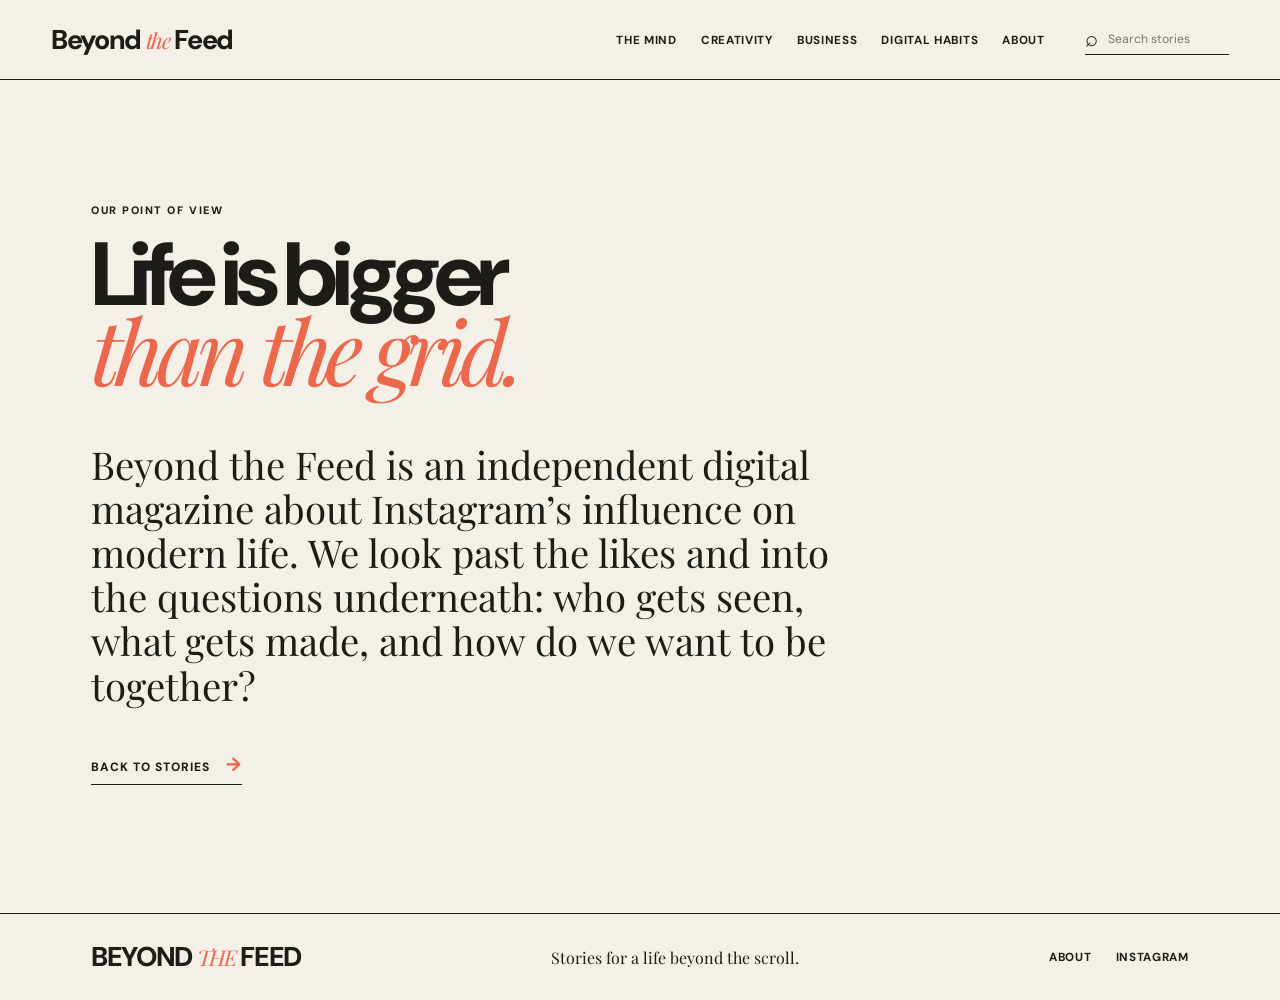
==== frontend/about.html @ b11a03eb "first commit" ====
<!doctype html>
<html lang="en"><head><meta charset="UTF-8"><meta name="viewport" content="width=device-width, initial-scale=1.0"><title>About | Beyond the Feed</title><link rel="icon" type="image/svg+xml" href="public/favicon.svg"><link rel="stylesheet" href="css/style.css"></head>
<body data-page="about"><div id="site-header"></div><main id="app"></main><div id="site-footer"></div><script src="js/config.js" defer></script><script src="js/articles.js" defer></script><script src="js/api.js" defer></script><script src="js/app.js" defer></script></body></html>
---- frontend/css/style.css ----
@import url('https://fonts.googleapis.com/css2?family=DM+Sans:wght@400;500;700;800&family=Playfair+Display:ital,wght@0,400;0,600;1,400;1,600&display=swap');
:root { --ink: #1d1c19; --cream: #f4f0e8; --coral: #ec684d; --yellow: #f2d24b; --lime: #b9d969; --blue: #719bd0; --sans: 'DM Sans', sans-serif; --display: 'DM Sans', sans-serif; --serif: 'Playfair Display', serif; font-family: var(--sans); color: var(--ink); background: var(--cream); font-synthesis: none; text-rendering: optimizeLegibility; -webkit-font-smoothing: antialiased; }
* { box-sizing: border-box; } body { background: var(--cream); margin: 0; min-width: 320px; } a { color: inherit; } button, input, textarea { font-family: inherit; } ::selection { background: var(--coral); color: var(--cream); }
.container { margin: 0 auto; max-width: 1200px; padding-left: 4vw; padding-right: 4vw; }
.site-header { align-items: center; border-bottom: 1px solid var(--ink); display: flex; gap: 2.5rem; justify-content: space-between; margin: 0 auto; max-width: 1440px; padding: 1.5rem 4vw; }.wordmark { color: var(--ink); font-family: var(--display); font-size: 1.7rem; font-weight: 800; letter-spacing: -.05em; line-height: .8; text-decoration: none; }.wordmark span { color: var(--coral); font-family: var(--serif); font-size: .8em; font-style: italic; font-weight: 400; }.main-nav { display: flex; gap: 1.5rem; margin-left: auto; }.main-nav a, footer a { color: var(--ink); font-size: .73rem; font-weight: 700; letter-spacing: .06em; text-decoration: none; text-transform: uppercase; }.main-nav a:hover, footer a:hover, .text-link:hover, .back-link:hover { color: var(--coral); }.search-box { align-items: center; border-bottom: 1px solid var(--ink); display: flex; gap: .5rem; padding: .25rem 0; width: 9rem; }.search-box span { font-size: 1.4rem; line-height: 1; }.search-box input { background: transparent; border: 0; font-family: var(--sans); font-size: .76rem; outline: 0; width: 100%; }.menu-button { background: none; border: 0; display: none; font-size: 1.4rem; }
.hero-section { align-items: stretch; background: var(--cream); display: grid; grid-template-columns: 1fr 1fr; min-height: 550px; }.hero-copy { align-self: center; max-width: 650px; padding: 5rem clamp(2rem, 8vw, 8rem); }.eyebrow { font-size: .68rem; font-weight: 800; letter-spacing: .14em; margin-bottom: 1.3rem; text-transform: uppercase; }.hero-copy h1, .simple-page h1, .category-page h1 { font-family: var(--display); font-size: clamp(3.5rem, 7vw, 7.5rem); font-weight: 800; letter-spacing: -.08em; line-height: .83; margin: 0; }.hero-copy h1 em, .simple-page h1 em { color: var(--coral); font-family: var(--serif); font-weight: 400; letter-spacing: -.07em; }.hero-intro { font-family: var(--serif); font-size: 1.16rem; line-height: 1.35; margin: 2rem 0; max-width: 360px; }.arrow-link { border-bottom: 1px solid var(--ink); color: var(--ink); display: inline-flex; font-size: .75rem; font-weight: 800; gap: 1rem; letter-spacing: .08em; padding-bottom: .6rem; text-decoration: none; text-transform: uppercase; }.arrow-link span { color: var(--coral); font-size: 1.2rem; line-height: .6; }
.hero-art { align-items: center; background: var(--blue); display: flex; justify-content: center; min-height: 550px; overflow: hidden; position: relative; }.hero-art img { filter: saturate(.8); height: 72%; object-fit: cover; position: relative; transform: rotate(7deg); width: 58%; z-index: 1; }.art-circle { background: var(--yellow); border-radius: 50%; height: 55%; position: absolute; right: 15%; width: 55%; }.art-caption { bottom: 3rem; color: var(--cream); font-family: var(--display); font-size: .8rem; left: 3rem; line-height: 1.1; position: absolute; text-transform: uppercase; z-index: 2; }.art-caption strong { color: var(--yellow); font-size: 1.4rem; }.ticker { align-items: center; background: var(--coral); color: var(--cream); display: flex; font-size: .7rem; font-weight: 800; gap: 2rem; letter-spacing: .08em; overflow: hidden; padding: .8rem 4vw; text-transform: uppercase; white-space: nowrap; }.ticker div { word-spacing: 1.1rem; }.ticker b { color: var(--yellow); margin: 0 1rem; }
.editorial-section { padding-bottom: 7rem; padding-top: 7rem; }.section-heading { align-items: end; display: flex; justify-content: space-between; margin-bottom: 2.5rem; }.section-heading h2 { font-family: var(--display); font-size: clamp(2.2rem, 4vw, 4.2rem); letter-spacing: -.07em; line-height: .9; margin: 0; }.text-link, .back-link { color: var(--ink); font-size: .7rem; font-weight: 800; letter-spacing: .08em; text-decoration: none; text-transform: uppercase; }.featured-story { background: var(--yellow); color: var(--ink); display: grid; grid-template-columns: 1.1fr 1fr; margin-bottom: 3rem; text-decoration: none; }.featured-story img { height: 390px; object-fit: cover; width: 100%; }.featured-copy { align-self: center; padding: 3rem clamp(2rem, 5vw, 5rem); }.category-label { font-size: .66rem; font-weight: 800; letter-spacing: .12em; margin: 0 0 1rem; text-transform: uppercase; }.featured-copy h3, .article-card h3 { font-family: var(--display); font-size: clamp(2rem, 3.4vw, 3.8rem); letter-spacing: -.07em; line-height: .9; margin: 0 0 1rem; }.featured-copy > p:not(.category-label), .article-card > p:not(.category-label) { font-family: var(--serif); line-height: 1.35; max-width: 360px; }.byline { font-size: .65rem; font-weight: 800; letter-spacing: .06em; text-transform: uppercase; }
.article-grid { display: grid; gap: 2rem; grid-template-columns: repeat(3, 1fr); }.article-card { color: var(--ink); text-decoration: none; }.article-card img { aspect-ratio: 1.25; display: block; margin-bottom: 1.5rem; object-fit: cover; width: 100%; }.article-card h3 { font-size: 2.2rem; }.article-card:hover img { transform: rotate(-1deg); transition: transform .3s ease; }.category-strip { background: var(--ink); color: var(--cream); padding: 5rem 0; }.category-strip .eyebrow { color: var(--yellow); }.category-links { display: grid; grid-template-columns: repeat(4, 1fr); }.category-links a { align-items: center; border-right: 1px solid #ffffff44; color: var(--ink); display: flex; font-family: var(--display); font-size: clamp(1.5rem, 3vw, 3rem); justify-content: space-between; min-height: 150px; padding: 1.5rem; text-decoration: none; }.category-links a:first-child { border-left: 1px solid #ffffff44; }.category-links b { font-family: var(--sans); font-size: 1.2rem; }.coral { background: var(--coral); }.lime { background: var(--lime); }.blue { background: #74a8dc; }.yellow { background: var(--yellow); }
.category-page, .simple-page { padding-bottom: 8rem; padding-top: 7rem; }.category-page h1 { font-size: clamp(3.5rem, 8vw, 8rem); max-width: 900px; }.category-intro { font-family: var(--serif); font-size: 1.4rem; line-height: 1.3; margin: 2rem 0 5rem; max-width: 480px; }.category-grid { border-top: 1px solid var(--ink); padding-top: 2rem; }.article-page { max-width: 1000px; padding-bottom: 8rem; padding-top: 4rem; }.article-page .category-label { color: var(--coral); margin-top: 4rem; }.article-page h1 { font-family: var(--display); font-size: clamp(3.5rem, 8vw, 8rem); letter-spacing: -.08em; line-height: .82; margin: 0 0 1.5rem; max-width: 900px; }.article-dek { font-family: var(--serif); font-size: 1.5rem; line-height: 1.2; max-width: 600px; }.article-source { font-size: .7rem; letter-spacing: .04em; margin-top: 1rem; text-transform: uppercase; }.article-source a { color: var(--ink); }.article-hero { height: 500px; margin: 3rem 0; object-fit: cover; width: 100%; }.article-body { font-family: var(--serif); font-size: 1.25rem; line-height: 1.5; margin: auto; max-width: 650px; }.article-body blockquote { border-left: 4px solid var(--coral); color: var(--coral); font-family: var(--display); font-size: 2.7rem; letter-spacing: -.05em; line-height: .9; margin: 3rem 0; padding-left: 1.5rem; }.source-note { border-top: 1px solid var(--ink); font-size: 1rem; padding-top: 1rem; }.source-note a { color: var(--coral); }
.large-copy { font-family: var(--serif); font-size: clamp(1.5rem, 3vw, 2.5rem); line-height: 1.15; margin: 3rem 0; max-width: 760px; }.loading-state, .empty-state { min-height: 50vh; padding-bottom: 8rem; padding-top: 8rem; font-family: var(--serif); font-size: 1.5rem; }.status-message { border-left: 3px solid var(--coral); font-size: .85rem; margin: 0 0 2rem; padding: .5rem 1rem; }.status-message strong { font-family: monospace; font-weight: 400; } footer { border-top: 1px solid var(--ink); padding: 2rem 0; }.footer-inner { align-items: center; display: flex; gap: 2rem; justify-content: space-between; }.footer-inner p { font-family: var(--serif); margin: 0; }.footer-inner div { display: flex; gap: 1.5rem; }
@media (max-width: 900px) { .site-header { flex-wrap: wrap; gap: 1rem; }.main-nav { order: 4; width: 100%; }.hero-section { grid-template-columns: 1fr; }.hero-art { min-height: 420px; }.featured-story { grid-template-columns: 1fr; }.featured-story img { height: 300px; }.article-grid { grid-template-columns: repeat(2, 1fr); }.category-links { grid-template-columns: repeat(2, 1fr); } }
@media (max-width: 600px) { .site-header { padding: 1.25rem 5vw; }.menu-button { display: block; margin-left: auto; }.main-nav { display: none; flex-direction: column; gap: 1rem; padding: 1rem 0; }.main-nav.is-open { display: flex; }.search-box { order: 5; width: 100%; }.hero-copy { padding: 4rem 5vw; }.hero-art { min-height: 340px; }.art-caption { bottom: 2rem; left: 1.5rem; }.editorial-section { padding-bottom: 5rem; padding-top: 5rem; }.section-heading { align-items: start; flex-direction: column; gap: 1rem; }.article-grid { grid-template-columns: 1fr; }.category-links { grid-template-columns: 1fr; }.category-links a { min-height: 100px; }.category-page, .simple-page { padding-bottom: 5rem; padding-top: 5rem; }.article-page { padding-bottom: 5rem; padding-top: 3rem; }.article-hero { height: 300px; }.footer-inner { align-items: flex-start; flex-direction: column; } }

.habit-calculator { background: var(--blue); color: var(--ink); display: grid; gap: 4rem; grid-template-columns: minmax(0, 1fr) minmax(320px, .85fr); margin-top: 7rem; padding: clamp(2rem, 5vw, 5rem); }
.calculator-intro h2, .reimagined-section h2 { font-family: var(--display); font-size: clamp(2.6rem, 5vw, 5rem); letter-spacing: -.08em; line-height: .86; margin: 0 0 1.5rem; }.calculator-intro h2 em, .reimagined-section h2 em { color: var(--cream); font-family: var(--serif); font-weight: 400; }.calculator-intro > p:last-child, .reimagined-lead { font-family: var(--serif); font-size: 1.15rem; line-height: 1.35; max-width: 430px; }
.calculator-form { align-self: center; }.calculator-input-row { align-items: center; border-bottom: 1px solid var(--ink); display: flex; justify-content: space-between; padding: 1rem 0; }.calculator-input-row label { font-family: var(--display); font-size: 1.1rem; font-weight: 800; }.calculator-input-row > div { align-items: center; display: flex; gap: .4rem; }.calculator-input-row input { background: transparent; border: 0; border-bottom: 1px solid var(--ink); font-size: 1rem; outline: none; padding: .35rem; text-align: right; width: 4.2rem; }.calculator-input-row span { font-size: .68rem; text-transform: uppercase; }.calculator-hint { font-size: .72rem; margin: 1rem 0 0; }.calculator-reset { background: transparent; border: 0; border-bottom: 1px solid var(--ink); font-size: .7rem; font-weight: 800; letter-spacing: .08em; margin: 1.5rem 0 0 1rem; padding: .6rem 0; text-transform: uppercase; }.calculator-error { color: #7f2016; font-size: .82rem; min-height: 1.2em; }
.calculator-results { margin-top: 7rem; }.calculator-summary { border-bottom: 1px solid var(--ink); padding-bottom: 3rem; }.time-stat-grid { display: grid; gap: 1.5rem; grid-template-columns: repeat(4, 1fr); }.time-stat-grid div { border-left: 3px solid var(--coral); padding-left: 1rem; }.time-stat-grid strong { display: block; font-family: var(--display); font-size: clamp(1.8rem, 3.2vw, 3.4rem); letter-spacing: -.07em; line-height: .9; }.time-stat-grid span { display: block; font-size: .68rem; font-weight: 800; letter-spacing: .08em; margin-top: .7rem; text-transform: uppercase; }.reimagined-section { background: var(--coral); margin-top: 3rem; padding: clamp(2rem, 5vw, 5rem); }.reimagined-section .eyebrow { color: var(--yellow); }.reimagined-section h2 em { color: var(--yellow); }.reimagined-lead { margin-bottom: 2.5rem; max-width: 570px; }.comparison-grid { display: grid; gap: 1rem; grid-template-columns: repeat(5, 1fr); }.comparison-card { background: var(--cream); min-height: 245px; padding: 1.3rem; }.comparison-icon { color: var(--coral); display: block; font-size: .68rem; font-weight: 800; letter-spacing: .12em; margin-bottom: 2.3rem; text-transform: uppercase; }.comparison-card h3 { font-family: var(--display); font-size: 1.2rem; letter-spacing: -.04em; line-height: .95; margin: 0 0 .7rem; }.comparison-card strong { font-family: var(--display); font-size: 1.8rem; letter-spacing: -.07em; }.comparison-card p { font-family: var(--serif); font-size: .9rem; line-height: 1.25; }.humor-line { border-top: 1px solid var(--ink); font-family: var(--serif); font-size: 1.1rem; line-height: 1.3; margin: 2.5rem 0 0; padding-top: 1.5rem; max-width: 620px; }
@media (max-width: 900px) { .habit-calculator { grid-template-columns: 1fr; margin-top: 5rem; }.comparison-grid { grid-template-columns: repeat(3, 1fr); }.time-stat-grid { grid-template-columns: repeat(2, 1fr); } }
@media (max-width: 600px) { .habit-calculator { gap: 2.5rem; margin-left: -5vw; margin-right: -5vw; margin-top: 4rem; padding: 2rem 5vw; }.calculator-input-row { align-items: flex-start; flex-direction: column; gap: .6rem; }.calculator-input-row > div { width: 100%; }.calculator-input-row input { width: 4.5rem; }.calculator-reset { margin-left: .8rem; }.calculator-results { margin-top: 4rem; }.time-stat-grid { gap: 2rem 1rem; }.time-stat-grid div { padding-left: .7rem; }.reimagined-section { margin-left: -5vw; margin-right: -5vw; padding: 2rem 5vw; }.comparison-grid { grid-template-columns: 1fr 1fr; }.comparison-card { min-height: 220px; padding: 1rem; }.comparison-icon { margin-bottom: 1.5rem; } }
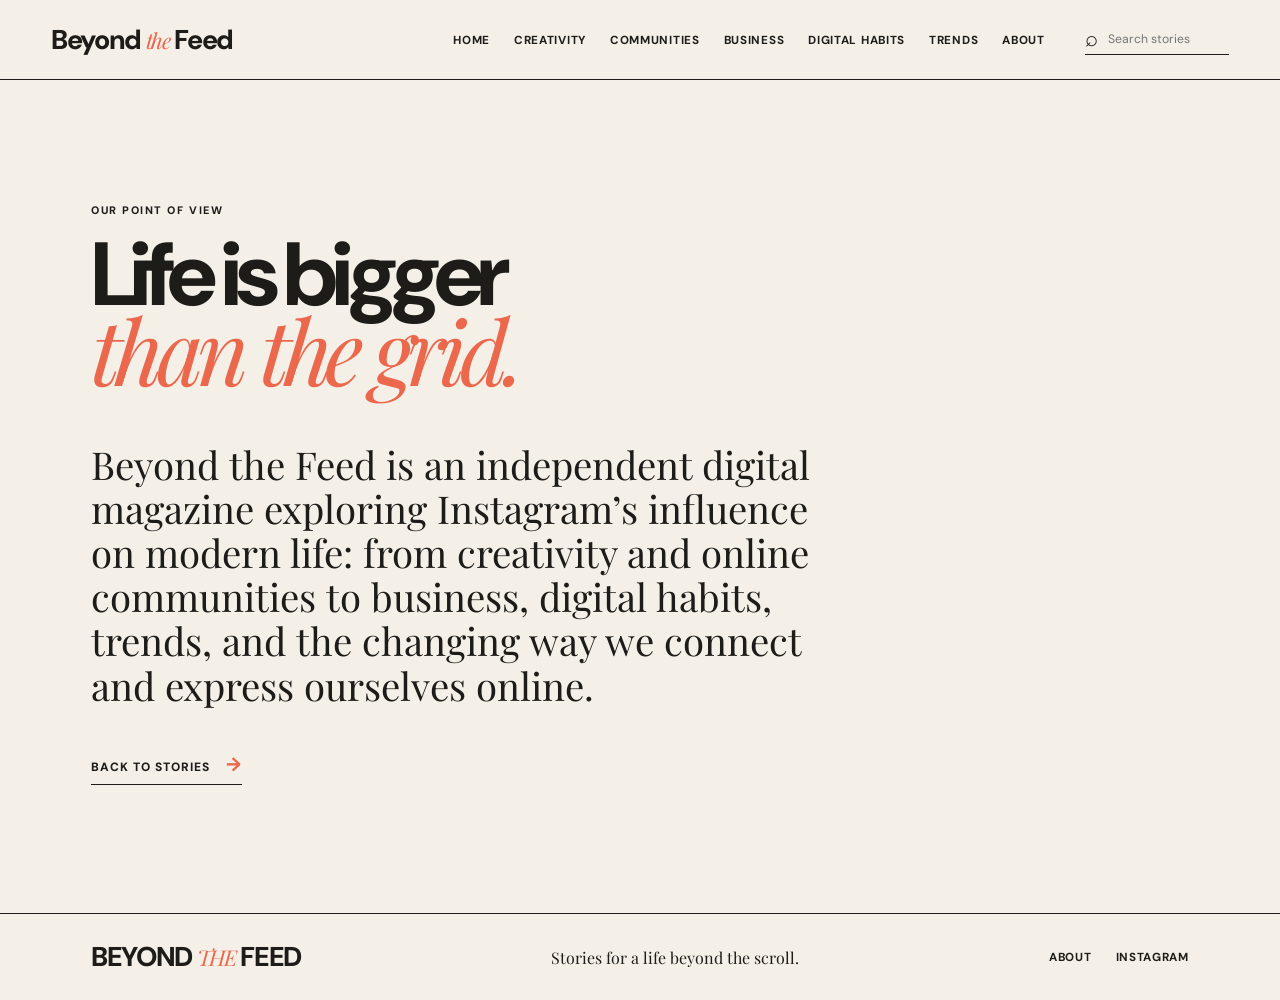
==== commit f1095732: "calculator part simplified" ====
--- a/frontend/about.html
+++ b/frontend/about.html
@@ -1,3 +1,17 @@
 <!doctype html>
-<html lang="en"><head><meta charset="UTF-8"><meta name="viewport" content="width=device-width, initial-scale=1.0"><title>About | Beyond the Feed</title><link rel="icon" type="image/svg+xml" href="public/favicon.svg"><link rel="stylesheet" href="css/style.css"></head>
-<body data-page="about"><div id="site-header"></div><main id="app"></main><div id="site-footer"></div><script src="js/config.js" defer></script><script src="js/articles.js" defer></script><script src="js/api.js" defer></script><script src="js/app.js" defer></script></body></html>+<html lang="en">
+    <head><meta charset="UTF-8">
+        <meta name="viewport" content="width=device-width, initial-scale=1.0">
+        <title>About | Beyond the Feed</title>
+        <link rel="icon" type="image/svg+xml" href="public/favicon.svg">
+        <link rel="stylesheet" href="css/style.css">
+    </head>
+<body data-page="about">
+    <div id="site-header"></div>
+    <main id="app"></main>
+    <div id="site-footer"></div>
+    <script src="js/config.js" defer></script>
+    <script src="js/articles.js" defer></script>
+    <script src="js/api.js" defer></script>
+    <script src="js/app.js" defer></script>
+</body></html>
--- a/frontend/css/style.css
+++ b/frontend/css/style.css
@@ -1,20 +1,977 @@
 @import url('https://fonts.googleapis.com/css2?family=DM+Sans:wght@400;500;700;800&family=Playfair+Display:ital,wght@0,400;0,600;1,400;1,600&display=swap');
-:root { --ink: #1d1c19; --cream: #f4f0e8; --coral: #ec684d; --yellow: #f2d24b; --lime: #b9d969; --blue: #719bd0; --sans: 'DM Sans', sans-serif; --display: 'DM Sans', sans-serif; --serif: 'Playfair Display', serif; font-family: var(--sans); color: var(--ink); background: var(--cream); font-synthesis: none; text-rendering: optimizeLegibility; -webkit-font-smoothing: antialiased; }
-* { box-sizing: border-box; } body { background: var(--cream); margin: 0; min-width: 320px; } a { color: inherit; } button, input, textarea { font-family: inherit; } ::selection { background: var(--coral); color: var(--cream); }
-.container { margin: 0 auto; max-width: 1200px; padding-left: 4vw; padding-right: 4vw; }
-.site-header { align-items: center; border-bottom: 1px solid var(--ink); display: flex; gap: 2.5rem; justify-content: space-between; margin: 0 auto; max-width: 1440px; padding: 1.5rem 4vw; }.wordmark { color: var(--ink); font-family: var(--display); font-size: 1.7rem; font-weight: 800; letter-spacing: -.05em; line-height: .8; text-decoration: none; }.wordmark span { color: var(--coral); font-family: var(--serif); font-size: .8em; font-style: italic; font-weight: 400; }.main-nav { display: flex; gap: 1.5rem; margin-left: auto; }.main-nav a, footer a { color: var(--ink); font-size: .73rem; font-weight: 700; letter-spacing: .06em; text-decoration: none; text-transform: uppercase; }.main-nav a:hover, footer a:hover, .text-link:hover, .back-link:hover { color: var(--coral); }.search-box { align-items: center; border-bottom: 1px solid var(--ink); display: flex; gap: .5rem; padding: .25rem 0; width: 9rem; }.search-box span { font-size: 1.4rem; line-height: 1; }.search-box input { background: transparent; border: 0; font-family: var(--sans); font-size: .76rem; outline: 0; width: 100%; }.menu-button { background: none; border: 0; display: none; font-size: 1.4rem; }
-.hero-section { align-items: stretch; background: var(--cream); display: grid; grid-template-columns: 1fr 1fr; min-height: 550px; }.hero-copy { align-self: center; max-width: 650px; padding: 5rem clamp(2rem, 8vw, 8rem); }.eyebrow { font-size: .68rem; font-weight: 800; letter-spacing: .14em; margin-bottom: 1.3rem; text-transform: uppercase; }.hero-copy h1, .simple-page h1, .category-page h1 { font-family: var(--display); font-size: clamp(3.5rem, 7vw, 7.5rem); font-weight: 800; letter-spacing: -.08em; line-height: .83; margin: 0; }.hero-copy h1 em, .simple-page h1 em { color: var(--coral); font-family: var(--serif); font-weight: 400; letter-spacing: -.07em; }.hero-intro { font-family: var(--serif); font-size: 1.16rem; line-height: 1.35; margin: 2rem 0; max-width: 360px; }.arrow-link { border-bottom: 1px solid var(--ink); color: var(--ink); display: inline-flex; font-size: .75rem; font-weight: 800; gap: 1rem; letter-spacing: .08em; padding-bottom: .6rem; text-decoration: none; text-transform: uppercase; }.arrow-link span { color: var(--coral); font-size: 1.2rem; line-height: .6; }
-.hero-art { align-items: center; background: var(--blue); display: flex; justify-content: center; min-height: 550px; overflow: hidden; position: relative; }.hero-art img { filter: saturate(.8); height: 72%; object-fit: cover; position: relative; transform: rotate(7deg); width: 58%; z-index: 1; }.art-circle { background: var(--yellow); border-radius: 50%; height: 55%; position: absolute; right: 15%; width: 55%; }.art-caption { bottom: 3rem; color: var(--cream); font-family: var(--display); font-size: .8rem; left: 3rem; line-height: 1.1; position: absolute; text-transform: uppercase; z-index: 2; }.art-caption strong { color: var(--yellow); font-size: 1.4rem; }.ticker { align-items: center; background: var(--coral); color: var(--cream); display: flex; font-size: .7rem; font-weight: 800; gap: 2rem; letter-spacing: .08em; overflow: hidden; padding: .8rem 4vw; text-transform: uppercase; white-space: nowrap; }.ticker div { word-spacing: 1.1rem; }.ticker b { color: var(--yellow); margin: 0 1rem; }
-.editorial-section { padding-bottom: 7rem; padding-top: 7rem; }.section-heading { align-items: end; display: flex; justify-content: space-between; margin-bottom: 2.5rem; }.section-heading h2 { font-family: var(--display); font-size: clamp(2.2rem, 4vw, 4.2rem); letter-spacing: -.07em; line-height: .9; margin: 0; }.text-link, .back-link { color: var(--ink); font-size: .7rem; font-weight: 800; letter-spacing: .08em; text-decoration: none; text-transform: uppercase; }.featured-story { background: var(--yellow); color: var(--ink); display: grid; grid-template-columns: 1.1fr 1fr; margin-bottom: 3rem; text-decoration: none; }.featured-story img { height: 390px; object-fit: cover; width: 100%; }.featured-copy { align-self: center; padding: 3rem clamp(2rem, 5vw, 5rem); }.category-label { font-size: .66rem; font-weight: 800; letter-spacing: .12em; margin: 0 0 1rem; text-transform: uppercase; }.featured-copy h3, .article-card h3 { font-family: var(--display); font-size: clamp(2rem, 3.4vw, 3.8rem); letter-spacing: -.07em; line-height: .9; margin: 0 0 1rem; }.featured-copy > p:not(.category-label), .article-card > p:not(.category-label) { font-family: var(--serif); line-height: 1.35; max-width: 360px; }.byline { font-size: .65rem; font-weight: 800; letter-spacing: .06em; text-transform: uppercase; }
-.article-grid { display: grid; gap: 2rem; grid-template-columns: repeat(3, 1fr); }.article-card { color: var(--ink); text-decoration: none; }.article-card img { aspect-ratio: 1.25; display: block; margin-bottom: 1.5rem; object-fit: cover; width: 100%; }.article-card h3 { font-size: 2.2rem; }.article-card:hover img { transform: rotate(-1deg); transition: transform .3s ease; }.category-strip { background: var(--ink); color: var(--cream); padding: 5rem 0; }.category-strip .eyebrow { color: var(--yellow); }.category-links { display: grid; grid-template-columns: repeat(4, 1fr); }.category-links a { align-items: center; border-right: 1px solid #ffffff44; color: var(--ink); display: flex; font-family: var(--display); font-size: clamp(1.5rem, 3vw, 3rem); justify-content: space-between; min-height: 150px; padding: 1.5rem; text-decoration: none; }.category-links a:first-child { border-left: 1px solid #ffffff44; }.category-links b { font-family: var(--sans); font-size: 1.2rem; }.coral { background: var(--coral); }.lime { background: var(--lime); }.blue { background: #74a8dc; }.yellow { background: var(--yellow); }
-.category-page, .simple-page { padding-bottom: 8rem; padding-top: 7rem; }.category-page h1 { font-size: clamp(3.5rem, 8vw, 8rem); max-width: 900px; }.category-intro { font-family: var(--serif); font-size: 1.4rem; line-height: 1.3; margin: 2rem 0 5rem; max-width: 480px; }.category-grid { border-top: 1px solid var(--ink); padding-top: 2rem; }.article-page { max-width: 1000px; padding-bottom: 8rem; padding-top: 4rem; }.article-page .category-label { color: var(--coral); margin-top: 4rem; }.article-page h1 { font-family: var(--display); font-size: clamp(3.5rem, 8vw, 8rem); letter-spacing: -.08em; line-height: .82; margin: 0 0 1.5rem; max-width: 900px; }.article-dek { font-family: var(--serif); font-size: 1.5rem; line-height: 1.2; max-width: 600px; }.article-source { font-size: .7rem; letter-spacing: .04em; margin-top: 1rem; text-transform: uppercase; }.article-source a { color: var(--ink); }.article-hero { height: 500px; margin: 3rem 0; object-fit: cover; width: 100%; }.article-body { font-family: var(--serif); font-size: 1.25rem; line-height: 1.5; margin: auto; max-width: 650px; }.article-body blockquote { border-left: 4px solid var(--coral); color: var(--coral); font-family: var(--display); font-size: 2.7rem; letter-spacing: -.05em; line-height: .9; margin: 3rem 0; padding-left: 1.5rem; }.source-note { border-top: 1px solid var(--ink); font-size: 1rem; padding-top: 1rem; }.source-note a { color: var(--coral); }
-.large-copy { font-family: var(--serif); font-size: clamp(1.5rem, 3vw, 2.5rem); line-height: 1.15; margin: 3rem 0; max-width: 760px; }.loading-state, .empty-state { min-height: 50vh; padding-bottom: 8rem; padding-top: 8rem; font-family: var(--serif); font-size: 1.5rem; }.status-message { border-left: 3px solid var(--coral); font-size: .85rem; margin: 0 0 2rem; padding: .5rem 1rem; }.status-message strong { font-family: monospace; font-weight: 400; } footer { border-top: 1px solid var(--ink); padding: 2rem 0; }.footer-inner { align-items: center; display: flex; gap: 2rem; justify-content: space-between; }.footer-inner p { font-family: var(--serif); margin: 0; }.footer-inner div { display: flex; gap: 1.5rem; }
-@media (max-width: 900px) { .site-header { flex-wrap: wrap; gap: 1rem; }.main-nav { order: 4; width: 100%; }.hero-section { grid-template-columns: 1fr; }.hero-art { min-height: 420px; }.featured-story { grid-template-columns: 1fr; }.featured-story img { height: 300px; }.article-grid { grid-template-columns: repeat(2, 1fr); }.category-links { grid-template-columns: repeat(2, 1fr); } }
-@media (max-width: 600px) { .site-header { padding: 1.25rem 5vw; }.menu-button { display: block; margin-left: auto; }.main-nav { display: none; flex-direction: column; gap: 1rem; padding: 1rem 0; }.main-nav.is-open { display: flex; }.search-box { order: 5; width: 100%; }.hero-copy { padding: 4rem 5vw; }.hero-art { min-height: 340px; }.art-caption { bottom: 2rem; left: 1.5rem; }.editorial-section { padding-bottom: 5rem; padding-top: 5rem; }.section-heading { align-items: start; flex-direction: column; gap: 1rem; }.article-grid { grid-template-columns: 1fr; }.category-links { grid-template-columns: 1fr; }.category-links a { min-height: 100px; }.category-page, .simple-page { padding-bottom: 5rem; padding-top: 5rem; }.article-page { padding-bottom: 5rem; padding-top: 3rem; }.article-hero { height: 300px; }.footer-inner { align-items: flex-start; flex-direction: column; } }
-
-.habit-calculator { background: var(--blue); color: var(--ink); display: grid; gap: 4rem; grid-template-columns: minmax(0, 1fr) minmax(320px, .85fr); margin-top: 7rem; padding: clamp(2rem, 5vw, 5rem); }
-.calculator-intro h2, .reimagined-section h2 { font-family: var(--display); font-size: clamp(2.6rem, 5vw, 5rem); letter-spacing: -.08em; line-height: .86; margin: 0 0 1.5rem; }.calculator-intro h2 em, .reimagined-section h2 em { color: var(--cream); font-family: var(--serif); font-weight: 400; }.calculator-intro > p:last-child, .reimagined-lead { font-family: var(--serif); font-size: 1.15rem; line-height: 1.35; max-width: 430px; }
-.calculator-form { align-self: center; }.calculator-input-row { align-items: center; border-bottom: 1px solid var(--ink); display: flex; justify-content: space-between; padding: 1rem 0; }.calculator-input-row label { font-family: var(--display); font-size: 1.1rem; font-weight: 800; }.calculator-input-row > div { align-items: center; display: flex; gap: .4rem; }.calculator-input-row input { background: transparent; border: 0; border-bottom: 1px solid var(--ink); font-size: 1rem; outline: none; padding: .35rem; text-align: right; width: 4.2rem; }.calculator-input-row span { font-size: .68rem; text-transform: uppercase; }.calculator-hint { font-size: .72rem; margin: 1rem 0 0; }.calculator-reset { background: transparent; border: 0; border-bottom: 1px solid var(--ink); font-size: .7rem; font-weight: 800; letter-spacing: .08em; margin: 1.5rem 0 0 1rem; padding: .6rem 0; text-transform: uppercase; }.calculator-error { color: #7f2016; font-size: .82rem; min-height: 1.2em; }
-.calculator-results { margin-top: 7rem; }.calculator-summary { border-bottom: 1px solid var(--ink); padding-bottom: 3rem; }.time-stat-grid { display: grid; gap: 1.5rem; grid-template-columns: repeat(4, 1fr); }.time-stat-grid div { border-left: 3px solid var(--coral); padding-left: 1rem; }.time-stat-grid strong { display: block; font-family: var(--display); font-size: clamp(1.8rem, 3.2vw, 3.4rem); letter-spacing: -.07em; line-height: .9; }.time-stat-grid span { display: block; font-size: .68rem; font-weight: 800; letter-spacing: .08em; margin-top: .7rem; text-transform: uppercase; }.reimagined-section { background: var(--coral); margin-top: 3rem; padding: clamp(2rem, 5vw, 5rem); }.reimagined-section .eyebrow { color: var(--yellow); }.reimagined-section h2 em { color: var(--yellow); }.reimagined-lead { margin-bottom: 2.5rem; max-width: 570px; }.comparison-grid { display: grid; gap: 1rem; grid-template-columns: repeat(5, 1fr); }.comparison-card { background: var(--cream); min-height: 245px; padding: 1.3rem; }.comparison-icon { color: var(--coral); display: block; font-size: .68rem; font-weight: 800; letter-spacing: .12em; margin-bottom: 2.3rem; text-transform: uppercase; }.comparison-card h3 { font-family: var(--display); font-size: 1.2rem; letter-spacing: -.04em; line-height: .95; margin: 0 0 .7rem; }.comparison-card strong { font-family: var(--display); font-size: 1.8rem; letter-spacing: -.07em; }.comparison-card p { font-family: var(--serif); font-size: .9rem; line-height: 1.25; }.humor-line { border-top: 1px solid var(--ink); font-family: var(--serif); font-size: 1.1rem; line-height: 1.3; margin: 2.5rem 0 0; padding-top: 1.5rem; max-width: 620px; }
-@media (max-width: 900px) { .habit-calculator { grid-template-columns: 1fr; margin-top: 5rem; }.comparison-grid { grid-template-columns: repeat(3, 1fr); }.time-stat-grid { grid-template-columns: repeat(2, 1fr); } }
-@media (max-width: 600px) { .habit-calculator { gap: 2.5rem; margin-left: -5vw; margin-right: -5vw; margin-top: 4rem; padding: 2rem 5vw; }.calculator-input-row { align-items: flex-start; flex-direction: column; gap: .6rem; }.calculator-input-row > div { width: 100%; }.calculator-input-row input { width: 4.5rem; }.calculator-reset { margin-left: .8rem; }.calculator-results { margin-top: 4rem; }.time-stat-grid { gap: 2rem 1rem; }.time-stat-grid div { padding-left: .7rem; }.reimagined-section { margin-left: -5vw; margin-right: -5vw; padding: 2rem 5vw; }.comparison-grid { grid-template-columns: 1fr 1fr; }.comparison-card { min-height: 220px; padding: 1rem; }.comparison-icon { margin-bottom: 1.5rem; } }+
+:root {
+  --ink: #1d1c19;
+  --cream: #f4f0e8;
+  --coral: #ec684d;
+  --yellow: #f2d24b;
+  --lime: #b9d969;
+  --blue: #719bd0;
+  --sans: 'DM Sans', sans-serif;
+  --display: 'DM Sans', sans-serif;
+  --serif: 'Playfair Display', serif;
+
+  font-family: var(--sans);
+  color: var(--ink);
+  background: var(--cream);
+  font-synthesis: none;
+  text-rendering: optimizeLegibility;
+  -webkit-font-smoothing: antialiased;
+}
+
+* {
+  box-sizing: border-box;
+}
+
+body {
+  background: var(--cream);
+  margin: 0;
+  min-width: 320px;
+}
+
+a {
+  color: inherit;
+}
+
+button,
+input,
+textarea {
+  font-family: inherit;
+}
+
+::selection {
+  background: var(--coral);
+  color: var(--cream);
+}
+
+.container {
+  margin: 0 auto;
+  max-width: 1200px;
+  padding-left: 4vw;
+  padding-right: 4vw;
+}
+
+.site-header {
+  align-items: center;
+  border-bottom: 1px solid var(--ink);
+  display: flex;
+  gap: 2.5rem;
+  justify-content: space-between;
+  margin: 0 auto;
+  max-width: 1440px;
+  padding: 1.5rem 4vw;
+}
+
+.wordmark {
+  color: var(--ink);
+  font-family: var(--display);
+  font-size: 1.7rem;
+  font-weight: 800;
+  letter-spacing: -0.05em;
+  line-height: 0.8;
+  text-decoration: none;
+}
+
+.wordmark span {
+  color: var(--coral);
+  font-family: var(--serif);
+  font-size: 0.8em;
+  font-style: italic;
+  font-weight: 400;
+}
+
+.main-nav {
+  display: flex;
+  gap: 1.5rem;
+  margin-left: auto;
+}
+
+.main-nav a,
+footer a {
+  color: var(--ink);
+  font-size: 0.73rem;
+  font-weight: 700;
+  letter-spacing: 0.06em;
+  text-decoration: none;
+  text-transform: uppercase;
+}
+
+.main-nav a:hover,
+footer a:hover,
+.text-link:hover,
+.back-link:hover {
+  color: var(--coral);
+}
+
+.search-box {
+  align-items: center;
+  border-bottom: 1px solid var(--ink);
+  display: flex;
+  gap: 0.5rem;
+  padding: 0.25rem 0;
+  width: 9rem;
+}
+
+.search-box span {
+  font-size: 1.4rem;
+  line-height: 1;
+}
+
+.search-box input {
+  background: transparent;
+  border: 0;
+  font-family: var(--sans);
+  font-size: 0.76rem;
+  outline: 0;
+  width: 100%;
+}
+
+.menu-button {
+  background: none;
+  border: 0;
+  display: none;
+  font-size: 1.4rem;
+}
+
+.hero-section {
+  align-items: stretch;
+  background: var(--cream);
+  display: grid;
+  grid-template-columns: 1fr 1fr;
+  min-height: 550px;
+}
+
+.hero-copy {
+  align-self: center;
+  max-width: 650px;
+  padding: 5rem clamp(2rem, 8vw, 8rem);
+}
+
+.eyebrow {
+  font-size: 0.68rem;
+  font-weight: 800;
+  letter-spacing: 0.14em;
+  margin-bottom: 1.3rem;
+  text-transform: uppercase;
+}
+
+.hero-copy h1,
+.simple-page h1,
+.category-page h1 {
+  font-family: var(--display);
+  font-size: clamp(3.5rem, 7vw, 7.5rem);
+  font-weight: 800;
+  letter-spacing: -0.08em;
+  line-height: 0.83;
+  margin: 0;
+}
+
+.hero-copy h1 em,
+.simple-page h1 em {
+  color: var(--coral);
+  font-family: var(--serif);
+  font-weight: 400;
+  letter-spacing: -0.07em;
+}
+
+.hero-intro {
+  font-family: var(--serif);
+  font-size: 1.16rem;
+  line-height: 1.35;
+  margin: 2rem 0;
+  max-width: 360px;
+}
+
+.arrow-link {
+  border-bottom: 1px solid var(--ink);
+  color: var(--ink);
+  display: inline-flex;
+  font-size: 0.75rem;
+  font-weight: 800;
+  gap: 1rem;
+  letter-spacing: 0.08em;
+  padding-bottom: 0.6rem;
+  text-decoration: none;
+  text-transform: uppercase;
+}
+
+.arrow-link span {
+  color: var(--coral);
+  font-size: 1.2rem;
+  line-height: 0.6;
+}
+
+.hero-art {
+  align-items: center;
+  background: var(--blue);
+  display: flex;
+  justify-content: center;
+  min-height: 550px;
+  overflow: hidden;
+  position: relative;
+}
+
+.hero-art img {
+  filter: saturate(0.8);
+  height: 72%;
+  object-fit: cover;
+  position: relative;
+  transform: rotate(7deg);
+  width: 58%;
+  z-index: 1;
+}
+
+.art-circle {
+  background: var(--yellow);
+  border-radius: 50%;
+  height: 55%;
+  position: absolute;
+  right: 15%;
+  width: 55%;
+}
+
+.art-caption {
+  bottom: 3rem;
+  color: var(--cream);
+  font-family: var(--display);
+  font-size: 0.8rem;
+  left: 3rem;
+  line-height: 1.1;
+  position: absolute;
+  text-transform: uppercase;
+  z-index: 2;
+}
+
+.art-caption strong {
+  color: var(--yellow);
+  font-size: 1.4rem;
+}
+
+.ticker {
+  align-items: center;
+  background: var(--coral);
+  color: var(--cream);
+  display: flex;
+  font-size: 0.7rem;
+  font-weight: 800;
+  gap: 2rem;
+  letter-spacing: 0.08em;
+  overflow: hidden;
+  padding: 0.8rem 4vw;
+  text-transform: uppercase;
+  white-space: nowrap;
+}
+
+.ticker div {
+  word-spacing: 1.1rem;
+}
+
+.ticker b {
+  color: var(--yellow);
+  margin: 0 1rem;
+}
+
+.editorial-section {
+  padding-bottom: 7rem;
+  padding-top: 7rem;
+}
+
+.section-heading {
+  align-items: end;
+  display: flex;
+  justify-content: space-between;
+  margin-bottom: 2.5rem;
+}
+
+.section-heading h2 {
+  font-family: var(--display);
+  font-size: clamp(2.2rem, 4vw, 4.2rem);
+  letter-spacing: -0.07em;
+  line-height: 0.9;
+  margin: 0;
+}
+
+.text-link,
+.back-link {
+  color: var(--ink);
+  font-size: 0.7rem;
+  font-weight: 800;
+  letter-spacing: 0.08em;
+  text-decoration: none;
+  text-transform: uppercase;
+}
+
+.featured-story {
+  background: var(--yellow);
+  color: var(--ink);
+  display: grid;
+  grid-template-columns: 1.1fr 1fr;
+  margin-bottom: 3rem;
+  text-decoration: none;
+}
+
+.featured-story img {
+  height: 390px;
+  object-fit: cover;
+  width: 100%;
+}
+
+.featured-copy {
+  align-self: center;
+  padding: 3rem clamp(2rem, 5vw, 5rem);
+}
+
+.category-label {
+  font-size: 0.66rem;
+  font-weight: 800;
+  letter-spacing: 0.12em;
+  margin: 0 0 1rem;
+  text-transform: uppercase;
+}
+
+.featured-copy h3,
+.article-card h3 {
+  font-family: var(--display);
+  font-size: clamp(2rem, 3.4vw, 3.8rem);
+  letter-spacing: -0.07em;
+  line-height: 0.9;
+  margin: 0 0 1rem;
+}
+
+.featured-copy > p:not(.category-label),
+.article-card > p:not(.category-label) {
+  font-family: var(--serif);
+  line-height: 1.35;
+  max-width: 360px;
+}
+
+.byline {
+  font-size: 0.65rem;
+  font-weight: 800;
+  letter-spacing: 0.06em;
+  text-transform: uppercase;
+}
+
+.article-grid {
+  display: grid;
+  gap: 2rem;
+  grid-template-columns: repeat(3, 1fr);
+}
+
+.article-card {
+  color: var(--ink);
+  text-decoration: none;
+}
+
+.article-card img {
+  aspect-ratio: 1.25;
+  display: block;
+  margin-bottom: 1.5rem;
+  object-fit: cover;
+  width: 100%;
+}
+
+.article-card h3 {
+  font-size: 2.2rem;
+}
+
+.article-card:hover img {
+  transform: rotate(-1deg);
+  transition: transform 0.3s ease;
+}
+
+.category-strip {
+  background: var(--ink);
+  color: var(--cream);
+  padding: 5rem 0;
+}
+
+.category-strip .eyebrow {
+  color: var(--yellow);
+}
+
+.category-links {
+  display: grid;
+  grid-template-columns: repeat(4, 1fr);
+}
+
+.category-links a {
+  align-items: center;
+  border-right: 1px solid #ffffff44;
+  color: var(--ink);
+  display: flex;
+  font-family: var(--display);
+  font-size: clamp(1.5rem, 3vw, 3rem);
+  justify-content: space-between;
+  min-height: 150px;
+  padding: 1.5rem;
+  text-decoration: none;
+}
+
+.category-links a:first-child {
+  border-left: 1px solid #ffffff44;
+}
+
+.category-links b {
+  font-family: var(--sans);
+  font-size: 1.2rem;
+}
+
+.coral {
+  background: var(--coral);
+}
+
+.lime {
+  background: var(--lime);
+}
+
+.blue {
+  background: #74a8dc;
+}
+
+.yellow {
+  background: var(--yellow);
+}
+
+.category-page,
+.simple-page {
+  padding-bottom: 8rem;
+  padding-top: 7rem;
+}
+
+.category-page h1 {
+  font-size: clamp(3.5rem, 8vw, 8rem);
+  max-width: 900px;
+}
+
+.category-intro {
+  font-family: var(--serif);
+  font-size: 1.4rem;
+  line-height: 1.3;
+  margin: 2rem 0 5rem;
+  max-width: 480px;
+}
+
+.category-grid {
+  border-top: 1px solid var(--ink);
+  padding-top: 2rem;
+}
+
+.article-page {
+  max-width: 1000px;
+  padding-bottom: 8rem;
+  padding-top: 4rem;
+}
+
+.article-page .category-label {
+  color: var(--coral);
+  margin-top: 4rem;
+}
+
+.article-page h1 {
+  font-family: var(--display);
+  font-size: clamp(3.5rem, 8vw, 8rem);
+  letter-spacing: -0.08em;
+  line-height: 0.82;
+  margin: 0 0 1.5rem;
+  max-width: 900px;
+}
+
+.article-dek {
+  font-family: var(--serif);
+  font-size: 1.5rem;
+  line-height: 1.2;
+  max-width: 600px;
+}
+
+.article-source {
+  font-size: 0.7rem;
+  letter-spacing: 0.04em;
+  margin-top: 1rem;
+  text-transform: uppercase;
+}
+
+.article-source a {
+  color: var(--ink);
+}
+
+.article-hero {
+  height: 500px;
+  margin: 3rem 0;
+  object-fit: cover;
+  width: 100%;
+}
+
+.article-body {
+  font-family: var(--serif);
+  font-size: 1.25rem;
+  line-height: 1.5;
+  margin: auto;
+  max-width: 650px;
+}
+
+.article-body blockquote {
+  border-left: 4px solid var(--coral);
+  color: var(--coral);
+  font-family: var(--display);
+  font-size: 2.7rem;
+  letter-spacing: -0.05em;
+  line-height: 0.9;
+  margin: 3rem 0;
+  padding-left: 1.5rem;
+}
+
+.source-note {
+  border-top: 1px solid var(--ink);
+  font-size: 1rem;
+  padding-top: 1rem;
+}
+
+.source-note a {
+  color: var(--coral);
+}
+
+.large-copy {
+  font-family: var(--serif);
+  font-size: clamp(1.5rem, 3vw, 2.5rem);
+  line-height: 1.15;
+  margin: 3rem 0;
+  max-width: 760px;
+}
+
+.loading-state,
+.empty-state {
+  min-height: 50vh;
+  padding-bottom: 8rem;
+  padding-top: 8rem;
+  font-family: var(--serif);
+  font-size: 1.5rem;
+}
+
+.status-message {
+  border-left: 3px solid var(--coral);
+  font-size: 0.85rem;
+  margin: 0 0 2rem;
+  padding: 0.5rem 1rem;
+}
+
+.status-message strong {
+  font-family: monospace;
+  font-weight: 400;
+}
+
+footer {
+  border-top: 1px solid var(--ink);
+  padding: 2rem 0;
+}
+
+.footer-inner {
+  align-items: center;
+  display: flex;
+  gap: 2rem;
+  justify-content: space-between;
+}
+
+.footer-inner p {
+  font-family: var(--serif);
+  margin: 0;
+}
+
+.footer-inner div {
+  display: flex;
+  gap: 1.5rem;
+}
+
+.habit-calculator {
+  background: var(--blue);
+  color: var(--ink);
+  display: grid;
+  gap: 4rem;
+  grid-template-columns: minmax(0, 1fr) minmax(320px, 0.85fr);
+  margin-top: 7rem;
+  padding: clamp(2rem, 5vw, 5rem);
+}
+
+.calculator-intro h2,
+.reimagined-section h2 {
+  font-family: var(--display);
+  font-size: clamp(2.6rem, 5vw, 5rem);
+  letter-spacing: -0.08em;
+  line-height: 0.86;
+  margin: 0 0 1.5rem;
+}
+
+.calculator-intro h2 em,
+.reimagined-section h2 em {
+  color: var(--cream);
+  font-family: var(--serif);
+  font-weight: 400;
+}
+
+.calculator-intro > p:last-child,
+.reimagined-lead {
+  font-family: var(--serif);
+  font-size: 1.15rem;
+  line-height: 1.35;
+  max-width: 430px;
+}
+
+.calculator-form {
+  align-self: center;
+}
+
+.calculator-input-row {
+  align-items: center;
+  border-bottom: 1px solid var(--ink);
+  display: flex;
+  justify-content: space-between;
+  padding: 1rem 0;
+}
+
+.calculator-input-row label {
+  font-family: var(--display);
+  font-size: 1.1rem;
+  font-weight: 800;
+}
+
+.calculator-input-row > div {
+  align-items: center;
+  display: flex;
+  gap: 0.4rem;
+}
+
+.calculator-input-row input {
+  background: transparent;
+  border: 0;
+  border-bottom: 1px solid var(--ink);
+  font-size: 1rem;
+  outline: none;
+  padding: 0.35rem;
+  text-align: right;
+  width: 4.2rem;
+}
+
+.calculator-input-row span {
+  font-size: 0.68rem;
+  text-transform: uppercase;
+}
+
+.calculator-hint {
+  font-size: 0.72rem;
+  margin: 1rem 0 0;
+}
+
+.calculator-reset {
+  background: transparent;
+  border: 0;
+  border-bottom: 1px solid var(--ink);
+  font-size: 0.7rem;
+  font-weight: 800;
+  letter-spacing: 0.08em;
+  margin: 1.5rem 0 0 1rem;
+  padding: 0.6rem 0;
+  text-transform: uppercase;
+}
+
+.calculator-error {
+  color: #7f2016;
+  font-size: 0.82rem;
+  min-height: 1.2em;
+}
+
+.calculator-results {
+  margin-top: 7rem;
+}
+
+.calculator-summary {
+  border-bottom: 1px solid var(--ink);
+  padding-bottom: 3rem;
+}
+
+.time-stat-grid {
+  display: grid;
+  gap: 1.5rem;
+  grid-template-columns: repeat(4, 1fr);
+}
+
+.time-stat-grid div {
+  border-left: 3px solid var(--coral);
+  padding-left: 1rem;
+}
+
+.time-stat-grid strong {
+  display: block;
+  font-family: var(--display);
+  font-size: clamp(1.8rem, 3.2vw, 3.4rem);
+  letter-spacing: -0.07em;
+  line-height: 0.9;
+}
+
+.time-stat-grid span {
+  display: block;
+  font-size: 0.68rem;
+  font-weight: 800;
+  letter-spacing: 0.08em;
+  margin-top: 0.7rem;
+  text-transform: uppercase;
+}
+
+.reimagined-section {
+  background: var(--coral);
+  margin-top: 3rem;
+  padding: clamp(2rem, 5vw, 5rem);
+}
+
+.reimagined-section .eyebrow {
+  color: var(--yellow);
+}
+
+.reimagined-section h2 em {
+  color: var(--yellow);
+}
+
+.reimagined-lead {
+  margin-bottom: 2.5rem;
+  max-width: 570px;
+}
+
+.comparison-grid {
+  display: grid;
+  gap: 1rem;
+  grid-template-columns: repeat(5, 1fr);
+}
+
+.comparison-card {
+  background: var(--cream);
+  min-height: 245px;
+  padding: 1.3rem;
+}
+
+.comparison-icon {
+  color: var(--coral);
+  display: block;
+  font-size: 0.68rem;
+  font-weight: 800;
+  letter-spacing: 0.12em;
+  margin-bottom: 2.3rem;
+  text-transform: uppercase;
+}
+
+.comparison-card h3 {
+  font-family: var(--display);
+  font-size: 1.2rem;
+  letter-spacing: -0.04em;
+  line-height: 0.95;
+  margin: 0 0 0.7rem;
+}
+
+.comparison-card strong {
+  font-family: var(--display);
+  font-size: 1.8rem;
+  letter-spacing: -0.07em;
+}
+
+.comparison-card p {
+  font-family: var(--serif);
+  font-size: 0.9rem;
+  line-height: 1.25;
+}
+
+.humor-line {
+  border-top: 1px solid var(--ink);
+  font-family: var(--serif);
+  font-size: 1.1rem;
+  line-height: 1.3;
+  margin: 2.5rem 0 0;
+  padding-top: 1.5rem;
+  max-width: 620px;
+}
+
+@media (max-width: 900px) {
+  .site-header {
+    flex-wrap: wrap;
+    gap: 1rem;
+  }
+
+  .main-nav {
+    order: 4;
+    width: 100%;
+  }
+
+  .hero-section {
+    grid-template-columns: 1fr;
+  }
+
+  .hero-art {
+    min-height: 420px;
+  }
+
+  .featured-story {
+    grid-template-columns: 1fr;
+  }
+
+  .featured-story img {
+    height: 300px;
+  }
+
+  .article-grid {
+    grid-template-columns: repeat(2, 1fr);
+  }
+
+  .category-links {
+    grid-template-columns: repeat(2, 1fr);
+  }
+
+  .habit-calculator {
+    grid-template-columns: 1fr;
+    margin-top: 5rem;
+  }
+
+  .comparison-grid {
+    grid-template-columns: repeat(3, 1fr);
+  }
+
+  .time-stat-grid {
+    grid-template-columns: repeat(2, 1fr);
+  }
+}
+
+@media (max-width: 600px) {
+  .site-header {
+    padding: 1.25rem 5vw;
+  }
+
+  .menu-button {
+    display: block;
+    margin-left: auto;
+  }
+
+  .main-nav {
+    display: none;
+    flex-direction: column;
+    gap: 1rem;
+    padding: 1rem 0;
+  }
+
+  .main-nav.is-open {
+    display: flex;
+  }
+
+  .search-box {
+    order: 5;
+    width: 100%;
+  }
+
+  .hero-copy {
+    padding: 4rem 5vw;
+  }
+
+  .hero-art {
+    min-height: 340px;
+  }
+
+  .art-caption {
+    bottom: 2rem;
+    left: 1.5rem;
+  }
+
+  .editorial-section {
+    padding-bottom: 5rem;
+    padding-top: 5rem;
+  }
+
+  .section-heading {
+    align-items: start;
+    flex-direction: column;
+    gap: 1rem;
+  }
+
+  .article-grid {
+    grid-template-columns: 1fr;
+  }
+
+  .category-links {
+    grid-template-columns: 1fr;
+  }
+
+  .category-links a {
+    min-height: 100px;
+  }
+
+  .category-page,
+  .simple-page {
+    padding-bottom: 5rem;
+    padding-top: 5rem;
+  }
+
+  .article-page {
+    padding-bottom: 5rem;
+    padding-top: 3rem;
+  }
+
+  .article-hero {
+    height: 300px;
+  }
+
+  .footer-inner {
+    align-items: flex-start;
+    flex-direction: column;
+  }
+
+  .habit-calculator {
+    gap: 2.5rem;
+    margin-left: -5vw;
+    margin-right: -5vw;
+    margin-top: 4rem;
+    padding: 2rem 5vw;
+  }
+
+  .calculator-input-row {
+    align-items: flex-start;
+    flex-direction: column;
+    gap: 0.6rem;
+  }
+
+  .calculator-input-row > div {
+    width: 100%;
+  }
+
+  .calculator-input-row input {
+    width: 4.5rem;
+  }
+
+  .calculator-reset {
+    margin-left: 0.8rem;
+  }
+
+  .calculator-results {
+    margin-top: 4rem;
+  }
+
+  .time-stat-grid {
+    gap: 2rem 1rem;
+  }
+
+  .time-stat-grid div {
+    padding-left: 0.7rem;
+  }
+
+  .reimagined-section {
+    margin-left: -5vw;
+    margin-right: -5vw;
+    padding: 2rem 5vw;
+  }
+
+  .comparison-grid {
+    grid-template-columns: 1fr 1fr;
+  }
+
+  .comparison-card {
+    min-height: 220px;
+    padding: 1rem;
+  }
+
+  .comparison-icon {
+    margin-bottom: 1.5rem;
+  }
+}
